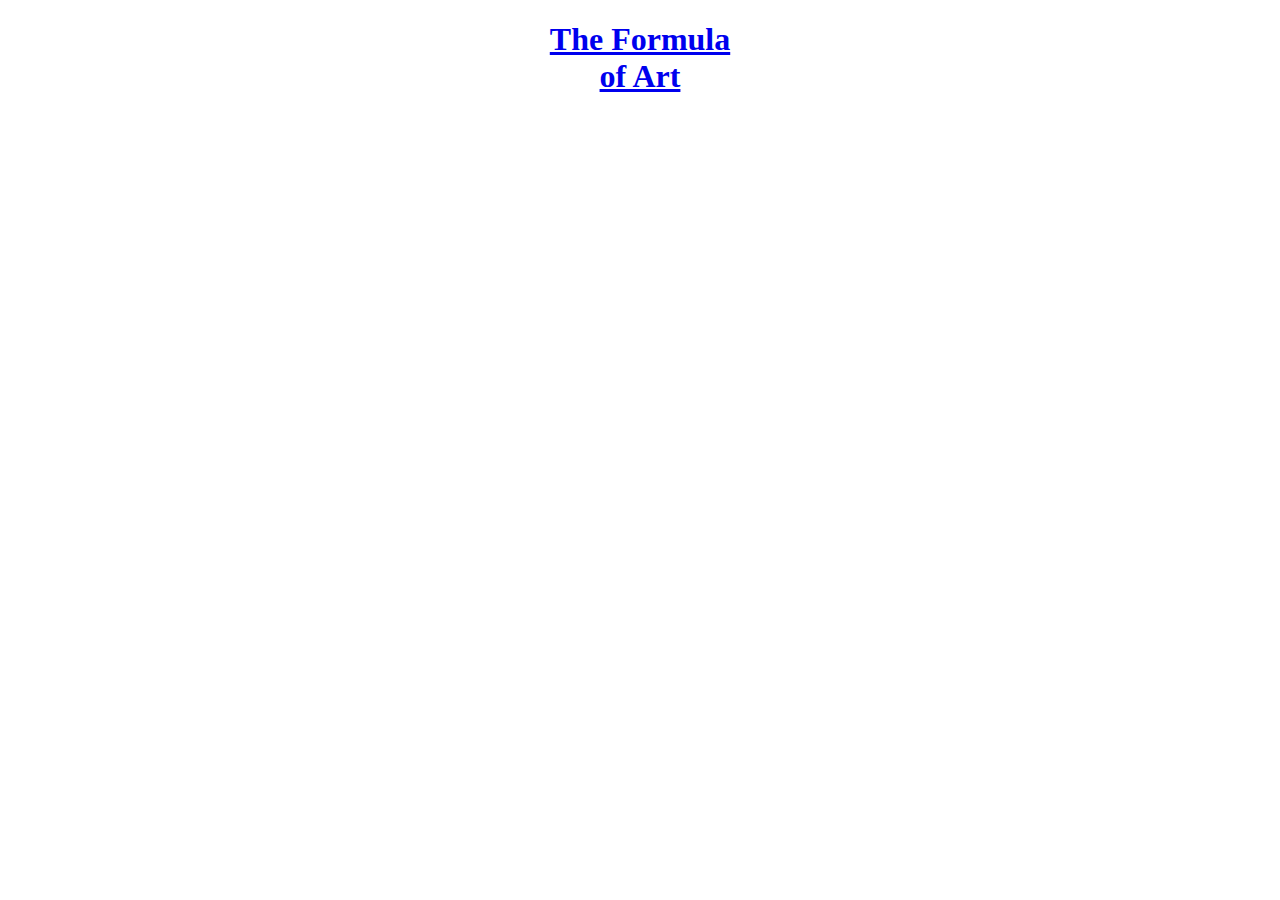
==== DoughertyAmyAssignment7.html @ 2e9c8b28 "Add files via upload" ====
<!DOCTYPE html>
<html lang="en">
<head>
	<meta charset="UTF-8">
	<meta name="description" content="How math and art work together in harmony">
	<meta name="keywords" content="art, design, geometry, triginometry, math, golden ratio, fractal dimension">
	<meta name="author" content="Amy Dougherty">
	
	

	
	<link rel="stylesheet" type="text/css" href="canvas/canvas.css">
    
    
	
<title>The Formula of Art</title>


</head>

<body onscroll="scrollFunction()">

        

                <h1 style="text-align: center;"><a href="index.html">The Formula<br>of Art</a></h1>
          
            

	<canvas></canvas>
	<script src="canvas/canvas.js"></script>
	<script>
		function scrollFunction() {
			window.open("index.html");
		}
	</script>


</body>


</html>
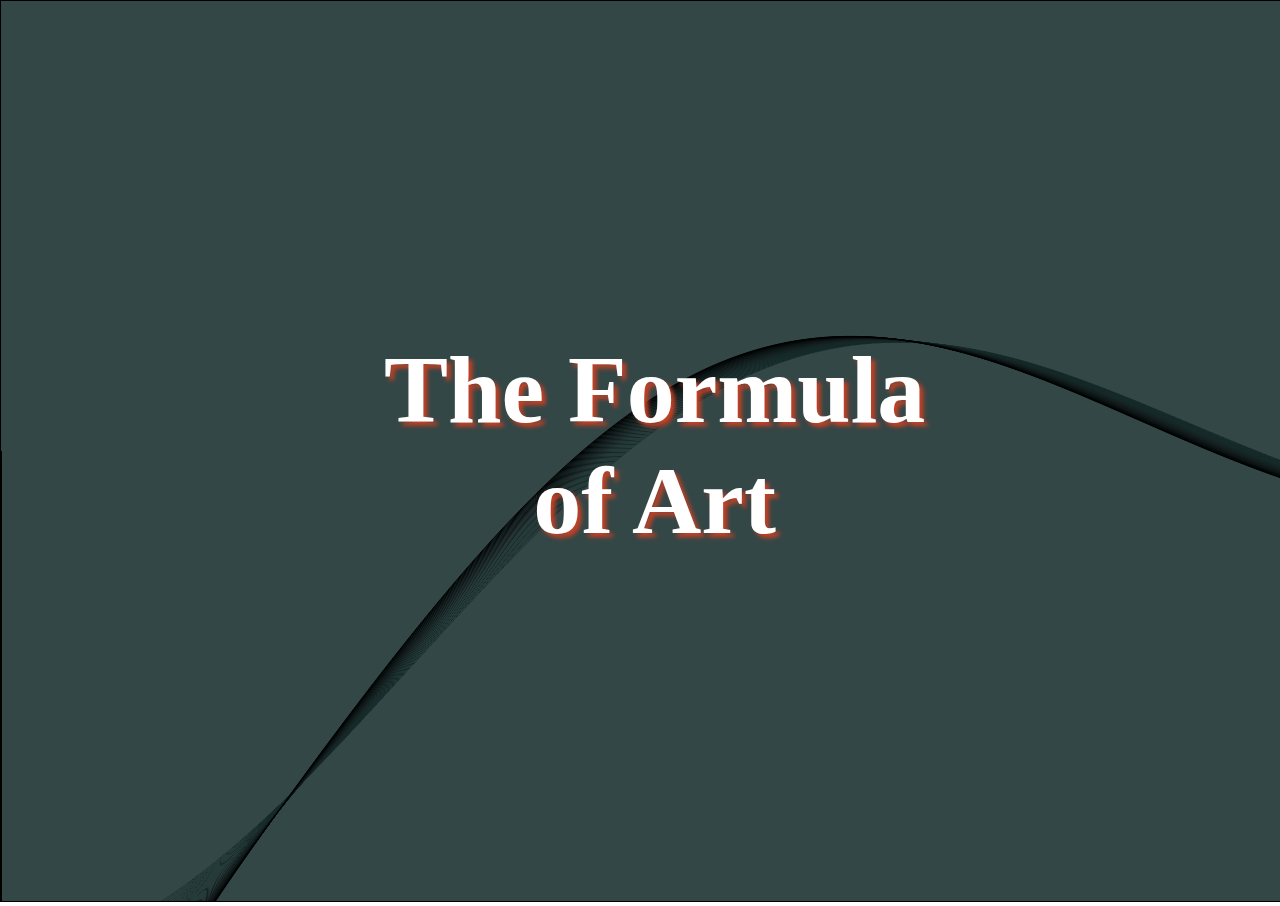
==== commit 83746050: "Update DoughertyAmyAssignment7.html" ====
--- a/DoughertyAmyAssignment7.html
+++ b/DoughertyAmyAssignment7.html
@@ -9,7 +9,7 @@
 	
 
 	
-	<link rel="stylesheet" type="text/css" href="canvas/canvas.css">
+	<link rel="stylesheet" type="text/css" href="canvas.css">
     
     
 	
@@ -27,7 +27,7 @@
             
 
 	<canvas></canvas>
-	<script src="canvas/canvas.js"></script>
+	<script src="canvas.js"></script>
 	<script>
 		function scrollFunction() {
 			window.open("index.html");
--- a/canvas.css
+++ b/canvas.css
@@ -0,0 +1,44 @@
+body {
+    
+	font-family: "Palatino Linotype", "Book Antiqua", Palatino, serif;
+	height: 100%;
+	margin: 0;
+	
+}
+
+canvas {
+    border: 1px solid black;
+}
+
+
+h1{
+  color: white;
+  position: absolute;
+  top: 30%;
+  left: 30%;
+	font-size: 6em;
+	text-shadow: 4px 4px 4px #C44125;
+}
+
+a {
+	color: white;
+    text-decoration: none;
+}
+
+a:link {
+	color: white;
+  text-decoration: none;
+}
+
+a:visited {
+	color: white;
+  text-decoration: none;
+}
+
+a:hover {
+  text-decoration: none;
+}
+
+a:active {
+  text-decoration: none;
+}